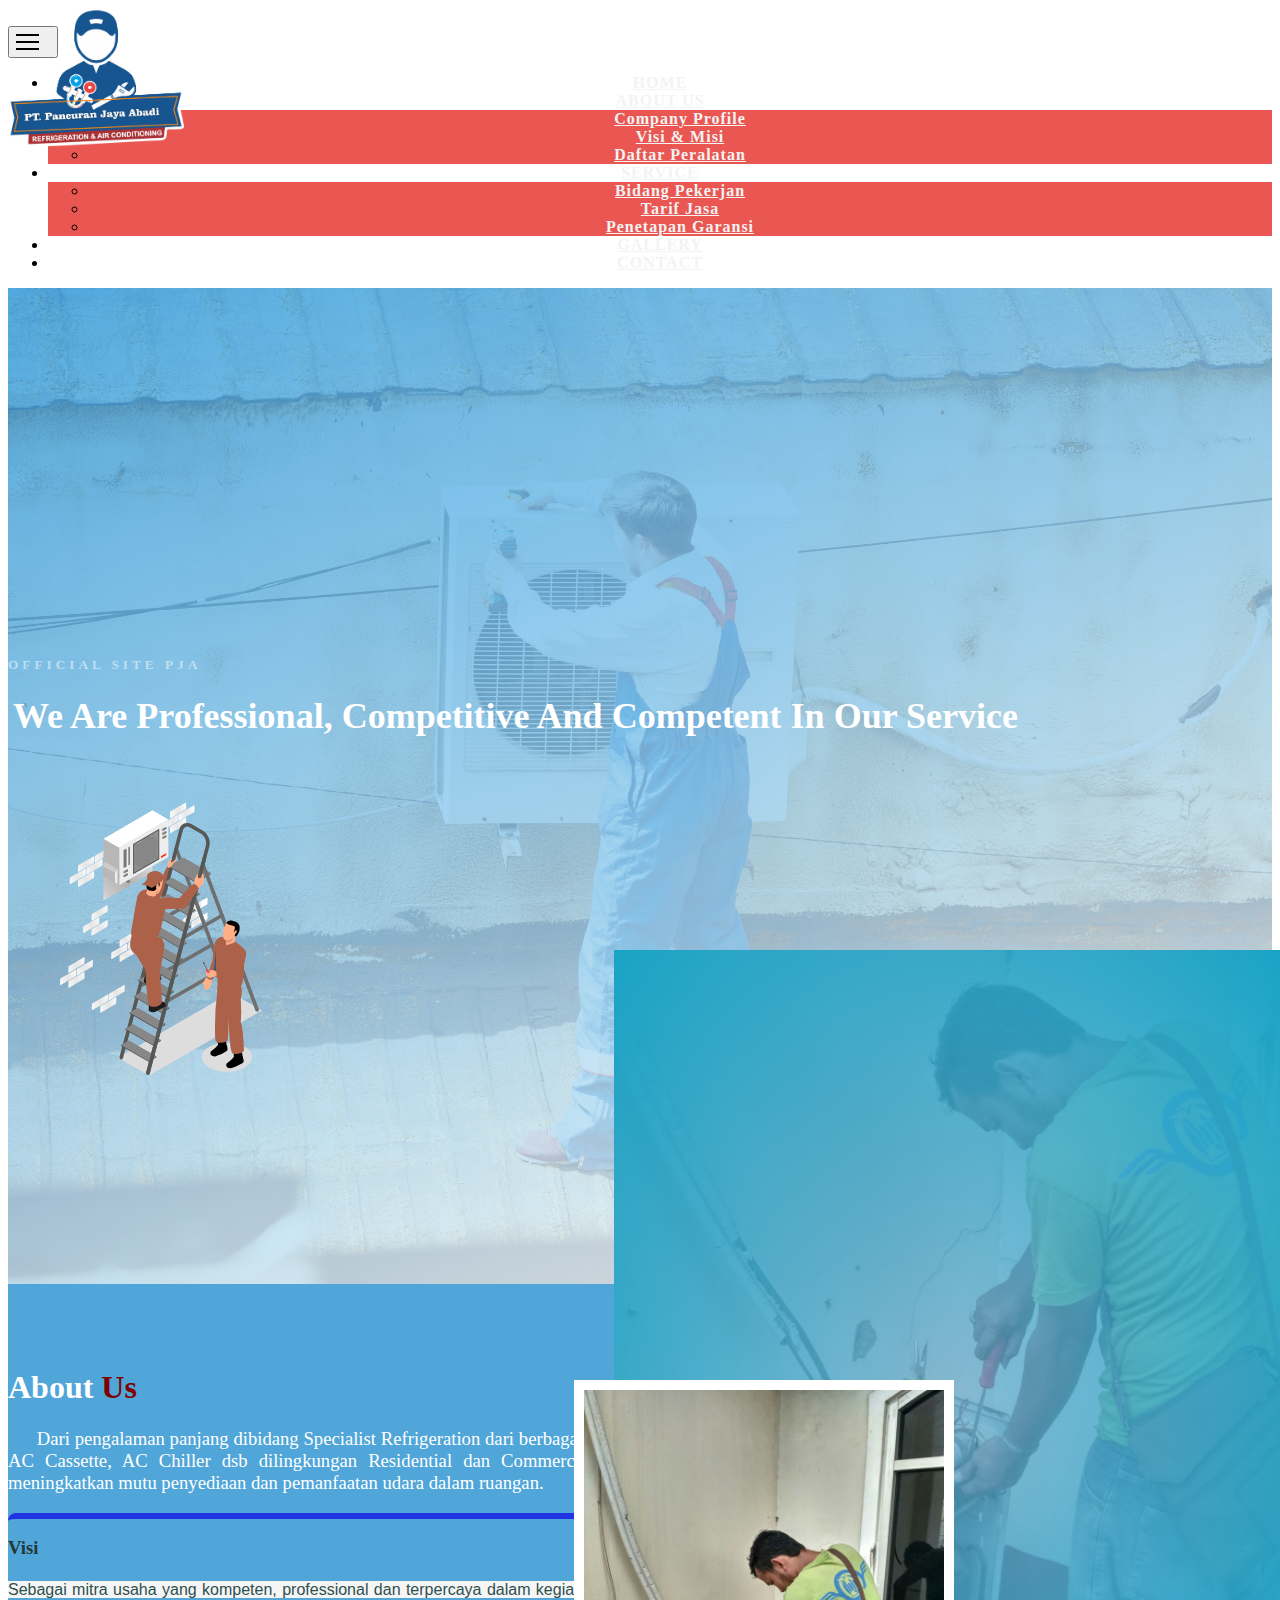
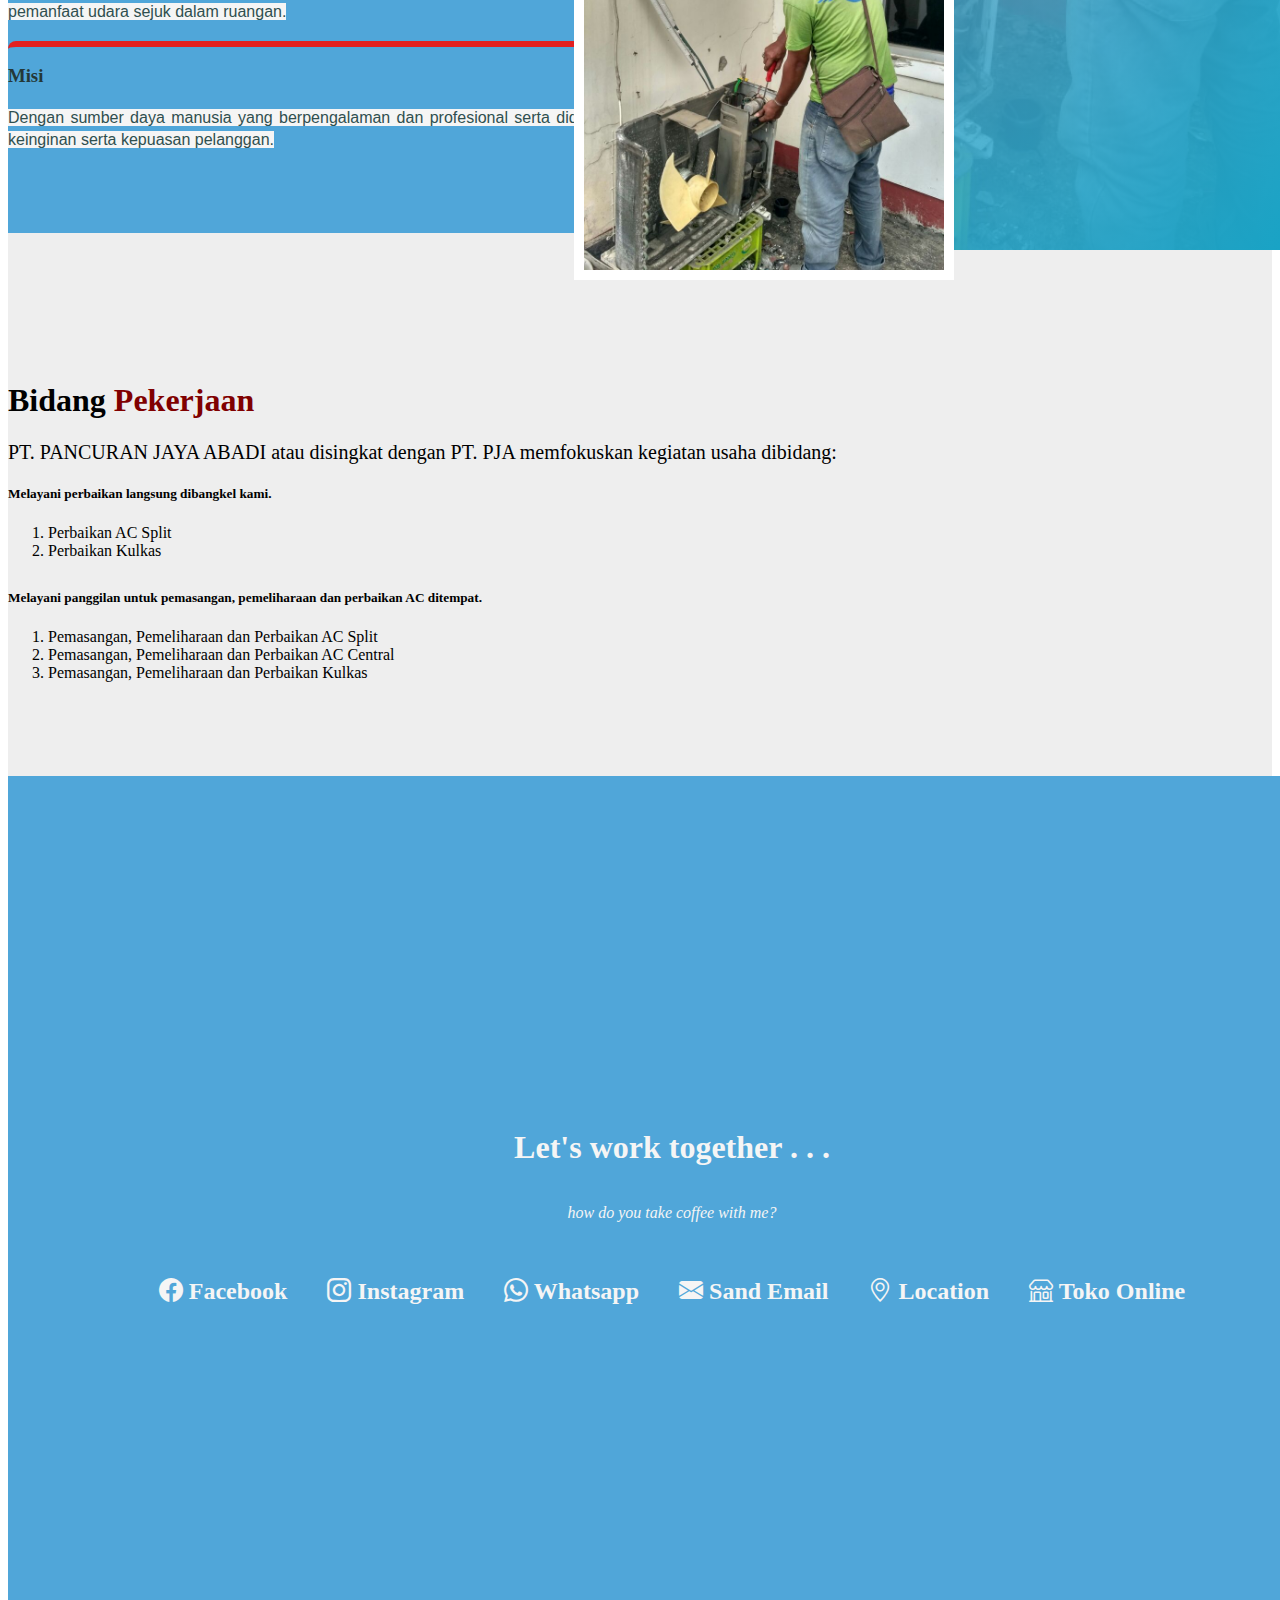
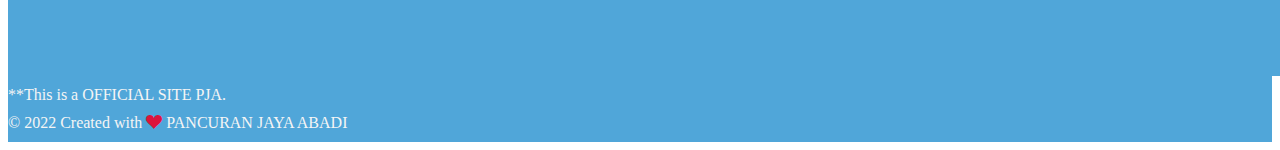
==== index.html @ 2b97f054 "first commit" ====
<!doctype html>
<html lang="en" id="home">
<head>
    <meta charset="utf-8">
    <meta name="viewport" content="width=device-width, initial-scale=1">
    <title>PJA | Landing Page</title>
    <!-- Bootstrap -->
    <link href="https://cdn.jsdelivr.net/npm/bootstrap@5.2.0/dist/css/bootstrap.min.css" rel="stylesheet" integrity="sha384-gH2yIJqKdNHPEq0n4Mqa/HGKIhSkIHeL5AyhkYV8i59U5AR6csBvApHHNl/vI1Bx" crossorigin="anonymous">
    <link rel="stylesheet" href="https://cdn.jsdelivr.net/npm/bootstrap-icons@1.7.1/font/bootstrap-icons.css">

    <link rel="stylesheet" href="style.css">

    <!-- Favicon -->
    <link rel="shortcut icon" href="favicon.ico" type="image/x-icon">

</head>
<body>

<!-- Navbar -->
<nav class="navbar navbar-expand-lg navbar-default fixed-top">
    <div class="container">
        <a class="navbar-brand" href="#home">
            <img class="logonav" src="img/logopjs.png" alt="logo" > <span class="namebrand">Pancuran Jaya Abadi</span>
        </a>
        <button class="navbar-toggler collapsed" type="button" data-bs-toggle="collapse" data-bs-target="#navbarNav" aria-controls="navbarNav" aria-expanded="false" aria-label="Toggle navigation">
            <span class="a"></span>
            <span class="b"></span>
            <span class="c"></span>
        </button>
        <div class="collapse navbar-collapse" id="navbarNav">
          <ul class="navbar-nav ms-auto">
            <li class="nav-item">
                <a class="nav-link scroll-trigger" href="#home">HOME</a>
            </li>
            <li class="nav-item dropdown">
                <a class="nav-link dropdown-toggle scroll-trigger" href="#aboutus" role="button">ABOUT US</a>
                <ul class="dropdown-menu">
                    <li><a class="dropdown-item" href="#">Company Profile</a></li>
                    <li><a class="dropdown-item" href="#">Visi & Misi</a></li>
                    <li><a class="dropdown-item" href="#">Daftar Peralatan</a></li>
                </ul>
            </li>
            <li class="nav-item dropdown">
                <a class="nav-link dropdown-toggle scroll-trigger" href="#service" role="button">SERVICE</a>
                <ul class="dropdown-menu">
                    <li><a class="dropdown-item" href="#">Bidang Pekerjan</a></li>
                    <li><a class="dropdown-item" href="#">Tarif Jasa</a></li>
                    <li><a class="dropdown-item" href="#">Penetapan Garansi</a></li>
                </ul>
            </li>
            <li class="nav-item">
                <a class="nav-link scroll-trigger" href="#">GALLERY</a>
            </li>
            <li class="nav-item">
                <a class="nav-link scroll-trigger" href="#contact">CONTACT</a>
            </li>
          </ul>
        </div>
    </div>
</nav>
<!-- Akhir Navbar -->

<!-- Jumbotron Atas -->
<div class="jumbotron">
    <div class="container">
        <div class="row justify-content-center">
            <div class="col-md-5">
                <h5>Official Site pja</h5>
                <h2>We Are
                    Professional,
                    Competitive And
                    Competent In Our
                    Service</h2>
            </div>
            <div class="col-md-4 ml-4 text-center">
                <img src="img/Teknik.svg" alt="jasainerlogo">
            </div>
        </div>
    </div>
    <svg xmlns="http://www.w3.org/2000/svg" viewBox="0 0 1440 320"><path fill="#50A6D9" fill-opacity="1" d="M0,160L48,165.3C96,171,192,181,288,197.3C384,213,480,235,576,240C672,245,768,235,864,234.7C960,235,1056,245,1152,250.7C1248,256,1344,256,1392,256L1440,256L1440,320L1392,320C1344,320,1248,320,1152,320C1056,320,960,320,864,320C768,320,672,320,576,320C480,320,384,320,288,320C192,320,96,320,48,320L0,320Z"></path></svg>
</div>
<!-- Akhir -->

<!-- Section About Us -->
<section id="aboutus" class="aboutus">
    <div class="container">
        <div class="row py-0 py-lg-5">
            <div class="col-lg-5 py-5">
                <h1>About <span class="rd">Us</span></h1>
                <p>&nbsp; &nbsp; &nbsp; Dari pengalaman panjang dibidang Specialist Refrigeration dari berbagai jenis Air Conditioning (AC) mulai AC Split,  AC Portable, AC Window, AC Standing Floor, AC Cassette, AC Chiller dsb dilingkungan Residential dan Commercial Zone dengan bersifat ingin mensejukan ruang-ruangan dilingkungan tersebut demi meningkatkan mutu penyediaan dan pemanfaatan udara dalam ruangan.</p>
            </div>

            <div class="imgaboutus">
                <img class="imgaboutus-sm" src="img/aboutus-sm.jpg" alt="img">
            </div>

        </div>
        
        <div class="row  py-0 py-lg-2">
            <div class="col-md-5 py-2">
                <div class="card" style="border-top-color: #2033e2">
                    <div class="card-body">
                        <h3 style="color: #243838;">Visi</h3>
                        <p class="text-black-50">
                            </p><p><span style="font-size:11pt"><span style="font-family:Calibri,sans-serif"><span style="font-size:12.0pt"><span style="background-color:whitesmoke"><span><span style="color:darkslategray">Sebagai mitra usaha yang kompeten, professional dan terpercaya dalam kegiatan jasa maintenance AC yang mampu memberikan mutu dan kesesuaian instalasi penyedia dan pemanfaat udara sejuk dalam ruangan.</span></span></span></span></span></span></p>
                                                                        
                        <p></p>
                    </div>
                </div>
            </div>
        </div>
        <div class="row  py-0 py-lg-2">
            <div class="col-md-5 py-2">
                <div class="card" style="border-top-color: #e22020">
                    <div class="card-body">
                        <h3 style="color: #243838;">Misi</h3>
                        <p class="text-black-50">
                            </p><p><span style="font-size:11pt"><span style="font-family:Calibri,sans-serif"><span style="font-size:12.0pt"><span style="background-color:whitesmoke"><span><span style="color:darkslategray">Dengan sumber daya manusia yang berpengalaman dan profesional serta didukung dengan kompetensi yang dimiliki sehingga dapat terjamin sesuai dengan kebutuhan dan keinginan serta kepuasan pelanggan.</span></span></span></span></span></span></p>
                                                                        
                        <p></p>
                    </div>
                </div>
            </div>
        </div>
    </div>
</section>
<!-- Akhir Section -->

<!-- Section Service -->
<section id="service" class="service">
    <div class="container">
        <div class="row">
            <div class="col-lg-5 py-5">
                <h1>Bidang <span class="rd">Pekerjaan</span></h1>
                <p class="lead">PT. PANCURAN JAYA ABADI atau disingkat dengan PT. PJA memfokuskan kegiatan usaha dibidang:</p>
            </div>
        </div>
        <div class="row">
            <div class="col">
                <h5>Melayani perbaikan langsung dibangkel kami.</h5>
                <ol class="jasa">
                    <li>Perbaikan AC Split</li>
                    <li>Perbaikan Kulkas</li>
                </ol>
                <h5>Melayani panggilan untuk pemasangan, pemeliharaan dan perbaikan AC ditempat.</h5>
                <ol class="jasa">
                    <li>Pemasangan, Pemeliharaan dan Perbaikan AC Split</li>
                    <li>Pemasangan, Pemeliharaan dan Perbaikan AC Central</li>
                    <li>Pemasangan, Pemeliharaan dan Perbaikan Kulkas</li>
                </ol>
            </div>
        </div>
    </div>
</section>
<!-- Akhir Section -->


<!-- Start Section Contact -->
<section id="contact" class="contact">
    <h1 style="font-weight: bold;">Let's work together . . . </h1>
    <p style="font-weight: normal;"><em>how do you take coffee with me?</em></p>
    <div class="contact-links">
        <a href="https://www.facebook.com/ArisDarmawanOfPJA" target="_blank" class="profile-link" id="profile-link"><h2><i class="bi bi-facebook"></i> Facebook</h2></a>
    <div class="contact-links">
        <a href="https://www.instagram.com/pancuranjayaabadi/" target="_blank" class="profile-link" id="profile-link"><h2><i class="bi bi-instagram"></i> Instagram</h2></a>
    <div class="contact-links">
        <a href="https://wa.me/+62895361543776" target="_blank" class="profile-link" id="profile-link"><h2><i class="bi bi-whatsapp"></i> Whatsapp</h2></a>
    <div class="contact-links">
        <a href="mailto:arissoundkaraoke@gmail.com" target="_blank" class="profile-link" id="profile-link"><h2><i class="bi bi-envelope-fill"></i> Sand Email</h2></a>
    <div class="contact-links">
        <a href="https://g.page/pancuran-jaya-abadi?share" target="_blank" class="profile-link" id="profile-link"><h2><i class="bi bi-geo-alt"></i> Location</h2></a>
    <div class="contact-links">
        <a href="https://www.tokopedia.com/pancuranjaya" target="_blank" class="profile-link" id="profile-link"><h2><i class="bi bi-shop"></i> Toko Online</h2></a>
</section>
<!-- End Section Contact -->
  
<!-- Start Footer  -->
<footer class="footer ms-auto">
    <div class="container">
        <div class="text-center">
            <p>
          **This is a OFFICIAL SITE PJA.
            </p>
            <p>
            &copy 2022 Created with <i class="bi bi-suit-heart-fill"></i> PANCURAN JAYA ABADI
            </p>
        </div>
    </div>
</footer>
<!-- End Footer -->
    


    <script src="js/jquery-3.6.0.min.js"></script>

    <script src="https://cdn.jsdelivr.net/npm/bootstrap@5.2.0/dist/js/bootstrap.bundle.min.js" integrity="sha384-A3rJD856KowSb7dwlZdYEkO39Gagi7vIsF0jrRAoQmDKKtQBHUuLZ9AsSv4jD4Xa" crossorigin="anonymous"></script>

    <script src="script.js"></script>
</body>
</html>
---- style.css ----
/* Akhir Webkit */

.navbar {
    background-color: transparent !important;
    text-decoration: none;
    font-weight: bold;
    letter-spacing: 1px;
}

.navbar.scrolled {
    background-color: #ffffff !important;
}

.navbar-brand {
    color: #ffffff;
}

.navbar-brand.scrolled {
    color: #EA5752;
}

.navbar-toggler {
    box-shadow: none !important;
    position: relative;
    display: flex;    
    width: 50px;
    height: 32px;
}

.navbar-toggler.collapsed .a,
.navbar-toggler.collapsed .b,
.navbar-toggler.collapsed .c {
    content: '';
    position: absolute !important;
    width: 50%;
    height: 2px;
    background: #000000;
    transition: all 0.5s;
}

.navbar-toggler .a,
.navbar-toggler .b,
.navbar-toggler .c {
    position: absolute;
    width: 50%;
    height: 2px;
    background: #000000;
    transition: all 0.5s;
}

.navbar-toggler.collapsed .a {
    top: 20%;
    transform: rotate(0);
}

.navbar-toggler.collapsed .b {
    top: 46%;
    opacity: 1;
}

.navbar-toggler.collapsed .c {
    top: 72%;
    transform: rotate(0);
}

.navbar-toggler .a {
    transform: rotate(45deg);
    transform-origin: center;
    top: 50%;
}

.navbar-toggler .b {
    width: 0;
    top: 50%;
}

.navbar-toggler .c {
    transform: rotate(-45deg);
    transform-origin: center;
    top: 50%;
}

.navbar.scrolled .navbar-brand,
.navbar.scrolled .navbar-nav a {
    color: #EA5752;
}

.navbar-brand:hover {
    color: #000000;
}

.navbar ul {
    text-align: center;
}

.navbar-nav a {
    color: #f3f3f3;
    border-radius: 20px;
}

.navbar-nav a:hover {
    background-color: rgba(255, 255, 255, 0.2);
    color: #000000;
}

.navbar.scrolled .navbar-nav a:hover {
    background-color: rgba(255, 255, 255, 0.3);
    color: #000000;
}

.navbar-brand img {
    padding-right: 6px;
}

.dropdown-menu {
    background-color: #EA5752;
}

.navbar.scrolled .dropdown-menu {
    background-color: #f5f5f5;
}

.logonav {
    position: absolute;
    max-width: 176px;
}

.jumbotron {
    padding-top: 6rem;
    max-height: 100vh;
    color: white;
    background-image: linear-gradient(160deg, rgba(44, 152, 224, 0.8), rgba(255, 255, 255, 0.8)),
    url(img/Background.jpg);
    background-size: cover;
    background-repeat: no-repeat;
    background-position: center;
    overflow: hidden;
}

.jumbotron h5 {
    padding-top: 20%;
    margin-top: 20px;
    text-transform: uppercase;
    color: rgb(255, 255, 255, 0.5);
    letter-spacing: 4px;
}

.jumbotron h2 {
    margin: 10px 5px 10px;
    font-size: 36px;
    font-weight: bold;
}

.jumbotron img {
    max-width: 316px;
}

.rd {
    color: maroon;
}

.aboutus {
    padding-top: 4rem;
    padding-bottom: 4rem;
    color: white;
    background-color: #50a6d9;
}

.aboutus .card {
    border-top-left-radius: 8px;
    border-top-right-radius: 8px;
    border: 0;
    border-top: 6px solid #0a5df8;
}

.aboutus p {
    text-align: justify;
    font-size: 14pt;
}

.imgaboutus {
    background: radial-gradient(ellipse at center, rgba(103, 178, 221, 0.7),rgb(25, 163, 197)), url(img/aboutus.jpg) no-repeat center center / cover;
}

.imgaboutus-sm {
    width: 100%;
    border: 10px solid #FFF;
}

.service {
    padding-top: 8rem;
    padding-bottom: 4rem;
    background-color: #eeeeee
}

.lead {
    font-size: 1.25rem;
    font-weight: 300;
}

.service .jasa {
    text-align: justify;
    margin-bottom: 30px;
}


.contact {
    display: flex;
    flex-direction: column;
    justify-content: center;
    font-weight: 900;
    align-items: center;
    width: 100%;
    height: 100vh;
    color: whitesmoke;
    background-color: #50a6d9;
    padding: 0 2rem;
}

.contact-links {
    position: relative;
    display: flex;
    flex-wrap: wrap;
    justify-content: center;
}

.profile-link {
    color: #f5f5f5;
    text-decoration: none;
    padding: 20px;
    transition: all 0.5s;
    transform: translate(0);
}

.profile-link:hover {
    color: #EA5752;
    transform: translateY(15px);
}

.footer {
    color: #f5f5f5;
    background-color: #50a6d9;
    padding-bottom: 10px;
}

.footer p {
    padding-top: 10px;
    padding-bottom: 0;
    margin: 0;
}

.footer i {
    color: crimson;
}

.footer .garis {
    display: block;
    width: 100%;
    height: 4px;
    background: #f5f5f5;
}

@media (min-width: 992px){
    .imgaboutus {
        display: block;
        position: absolute;
        top: 950px;
        right: 0;
        width: 52%;
        height: 100%;
    }

    .imgaboutus .imgaboutus-sm {
        position: absolute;
        top: auto;
        bottom: -30px;
        left: -40px;
        right: auto;
        width: 360px;
        height: auto;
    }
}

@media screen and (min-width: 768px) {
    
    .dropdown:hover .dropdown-menu {
    display: block;
    }

    .namebrand {
        visibility: hidden;
    }
}

@media screen and (max-width: 768px){
    .logonav {
    visibility: hidden;
    }
}
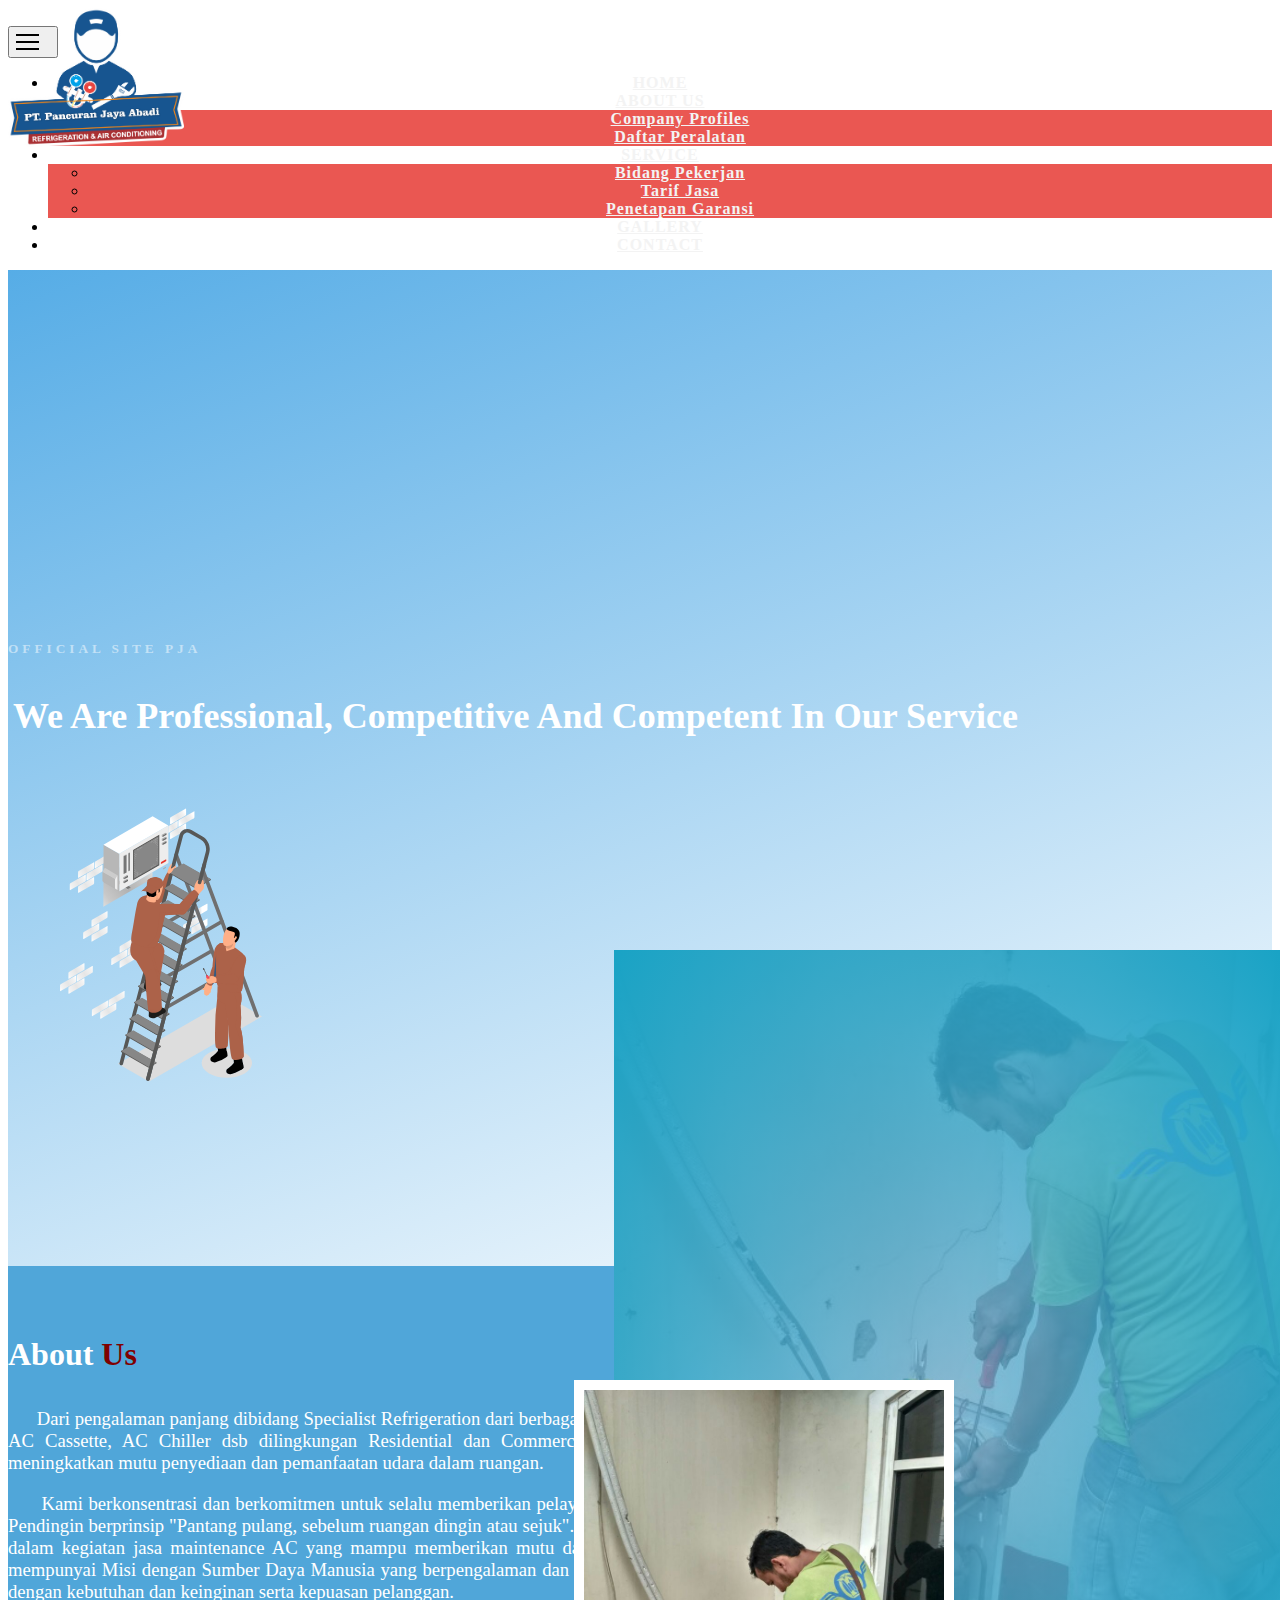
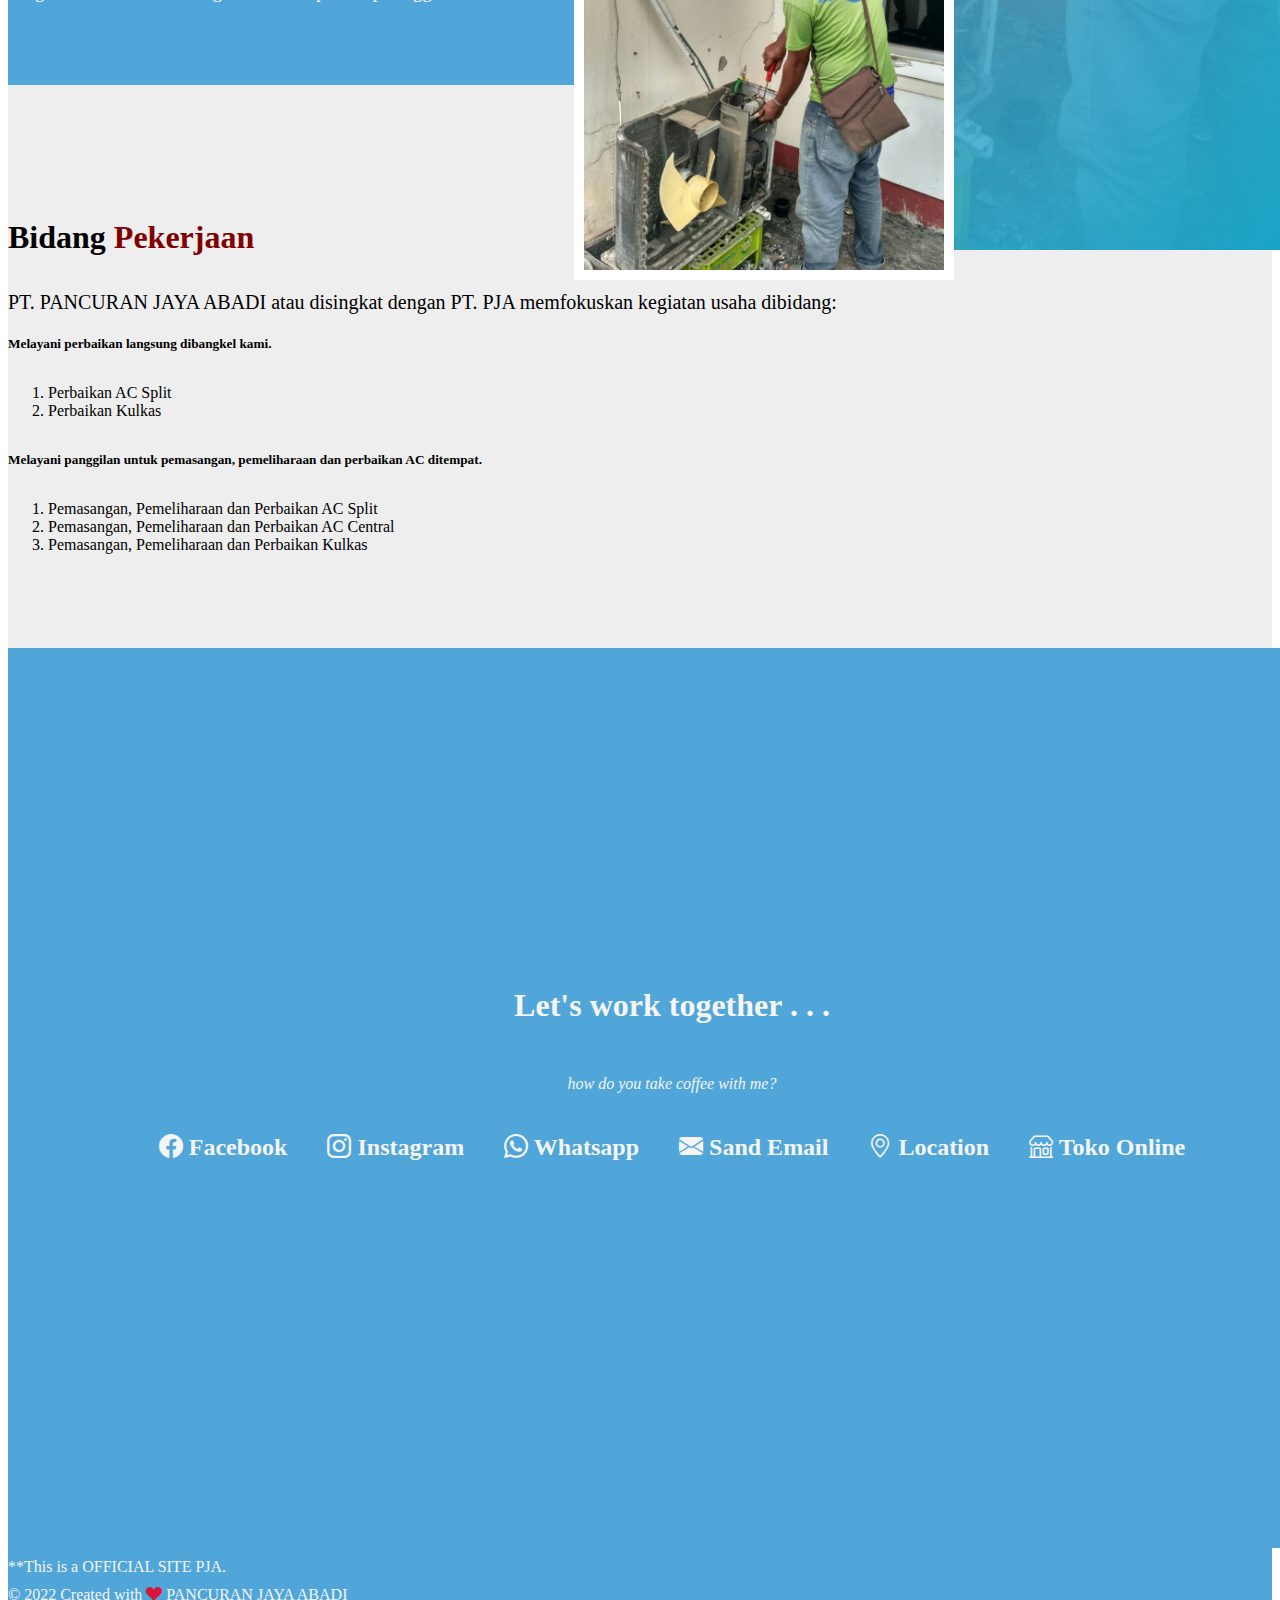
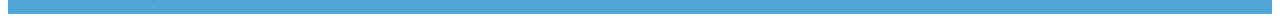
==== commit ed492062: "Update" ====
--- a/index.html
+++ b/index.html
@@ -35,9 +35,8 @@
             <li class="nav-item dropdown">
                 <a class="nav-link dropdown-toggle scroll-trigger" href="#aboutus" role="button">ABOUT US</a>
                 <ul class="dropdown-menu">
-                    <li><a class="dropdown-item" href="#">Company Profile</a></li>
-                    <li><a class="dropdown-item" href="#">Visi & Misi</a></li>
-                    <li><a class="dropdown-item" href="#">Daftar Peralatan</a></li>
+                    <li><a class="dropdown-item" href="companyprofile.html">Company Profiles</a></li>
+                    <li><a class="dropdown-item" href="dafrarperalatan.html">Daftar Peralatan</a></li>
                 </ul>
             </li>
             <li class="nav-item dropdown">
@@ -86,25 +85,23 @@
     <div class="container">
         <div class="row py-0 py-lg-5">
             <div class="col-lg-5 py-5">
-                <h1>About <span class="rd">Us</span></h1>
+                <h1 class="display-4">About <span class="rd">Us</span></h1>
                 <p>&nbsp; &nbsp; &nbsp; Dari pengalaman panjang dibidang Specialist Refrigeration dari berbagai jenis Air Conditioning (AC) mulai AC Split,  AC Portable, AC Window, AC Standing Floor, AC Cassette, AC Chiller dsb dilingkungan Residential dan Commercial Zone dengan bersifat ingin mensejukan ruang-ruangan dilingkungan tersebut demi meningkatkan mutu penyediaan dan pemanfaatan udara dalam ruangan.</p>
+                <p class="pt-5">&nbsp; &nbsp; &nbsp; Kami berkonsentrasi dan berkomitmen untuk selalu memberikan pelayanan pemasangan, pemeliharaan dan perbaikan sesuai dengan SOP dan mutu tinggi. Teknisi Pendingin berprinsip "Pantang pulang, sebelum ruangan dingin atau sejuk". Kami juga mempunyai Visi sebagai mitra usaha yang kompeten, professional dan terpercaya dalam kegiatan jasa maintenance AC yang mampu memberikan mutu dan kesesuaian instalasi, pemeliharaan dan perbaikan agar tetap sejuk dalam ruangan, dan mempunyai Misi dengan Sumber Daya Manusia yang berpengalaman dan profesional serta didukung dengan kompetensi yang dimiliki sehingga dapat terjamin sesuai dengan kebutuhan dan keinginan serta kepuasan pelanggan.</p>
             </div>
 
             <div class="imgaboutus">
                 <img class="imgaboutus-sm" src="img/aboutus-sm.jpg" alt="img">
             </div>
-
         </div>
         
-        <div class="row  py-0 py-lg-2">
+        <!-- <div class="row  py-0 py-lg-2">
             <div class="col-md-5 py-2">
                 <div class="card" style="border-top-color: #2033e2">
                     <div class="card-body">
                         <h3 style="color: #243838;">Visi</h3>
                         <p class="text-black-50">
-                            </p><p><span style="font-size:11pt"><span style="font-family:Calibri,sans-serif"><span style="font-size:12.0pt"><span style="background-color:whitesmoke"><span><span style="color:darkslategray">Sebagai mitra usaha yang kompeten, professional dan terpercaya dalam kegiatan jasa maintenance AC yang mampu memberikan mutu dan kesesuaian instalasi penyedia dan pemanfaat udara sejuk dalam ruangan.</span></span></span></span></span></span></p>
-                                                                        
-                        <p></p>
+                            </p><p><span style="font-size:11pt"><span style="font-family:Calibri,sans-serif"><span style="font-size:12.0pt"><span style="background-color:whitesmoke"><span><span style="color:darkslategray">Sebagai mitra usaha yang kompeten, professional dan terpercaya dalam kegiatan jasa maintenance AC yang mampu memberikan mutu dan kesesuaian instalasi, pemeliharaan dan perbaikan agar tetap sejuk dalam ruangan.</span></span></span></span></span></span></p><p></p>
                     </div>
                 </div>
             </div>
@@ -121,7 +118,7 @@
                     </div>
                 </div>
             </div>
-        </div>
+        </div> -->
     </div>
 </section>
 <!-- Akhir Section -->
@@ -131,7 +128,7 @@
     <div class="container">
         <div class="row">
             <div class="col-lg-5 py-5">
-                <h1>Bidang <span class="rd">Pekerjaan</span></h1>
+                <h1 class="display-4">Bidang <span class="rd">Pekerjaan</span></h1>
                 <p class="lead">PT. PANCURAN JAYA ABADI atau disingkat dengan PT. PJA memfokuskan kegiatan usaha dibidang:</p>
             </div>
         </div>
--- a/style.css
+++ b/style.css
@@ -1,5 +1,6 @@
 /* Akhir Webkit */
 
+/* Style Global Nav dan Footer */
 .navbar {
     background-color: transparent !important;
     text-decoration: none;
@@ -125,12 +126,43 @@
     max-width: 176px;
 }
 
+.footer {
+    color: #f5f5f5;
+    background-color: #50a6d9;
+    padding-bottom: 10px;
+}
+
+.footer p {
+    padding-top: 10px;
+    padding-bottom: 0;
+    margin: 0;
+}
+
+.footer i {
+    color: crimson;
+}
+
+.footer .garis {
+    display: block;
+    width: 100%;
+    height: 4px;
+    background: #f5f5f5;
+}
+
+h1,h2,h3,h4,h5,h6 {
+    font-weight: 600;
+    line-height: 1.5;
+    margin: 0 0 30px 0;
+}
+/* Akhir Style Global Nav dan Footer */
+
+/* Style home/index.html */
 .jumbotron {
     padding-top: 6rem;
     max-height: 100vh;
     color: white;
     background-image: linear-gradient(160deg, rgba(44, 152, 224, 0.8), rgba(255, 255, 255, 0.8)),
-    url(img/Background.jpg);
+    url(img/background.jpg);
     background-size: cover;
     background-repeat: no-repeat;
     background-position: center;
@@ -166,13 +198,6 @@
     background-color: #50a6d9;
 }
 
-.aboutus .card {
-    border-top-left-radius: 8px;
-    border-top-right-radius: 8px;
-    border: 0;
-    border-top: 6px solid #0a5df8;
-}
-
 .aboutus p {
     text-align: justify;
     font-size: 14pt;
@@ -202,7 +227,6 @@
     text-align: justify;
     margin-bottom: 30px;
 }
-
 
 .contact {
     display: flex;
@@ -236,30 +260,59 @@
     color: #EA5752;
     transform: translateY(15px);
 }
-
-.footer {
-    color: #f5f5f5;
-    background-color: #50a6d9;
-    padding-bottom: 10px;
-}
-
-.footer p {
-    padding-top: 10px;
-    padding-bottom: 0;
-    margin: 0;
-}
-
-.footer i {
-    color: crimson;
-}
-
-.footer .garis {
+/* Akhir Style home/index.html */
+
+/* Company Profiles Style */
+.companyprofiles {
+    padding-top: 10rem;
+    padding-bottom: 6rem;
+    background-color: #696969;
+    color: white;
+}
+
+.display-4 {
+    font-weight: bold;
+}
+
+.lphr::after {
+    content: '';
     display: block;
+    margin: auto;
+    width: 100px;
+    border-top: 2px solid #444;
+}
+
+.imgfly {
+    position: absolute;
+    top: -24px;
+    right: -10px;
+    z-index: 1;
+    width: 35%;
+    background-color: white;
+}
+
+.imgfly-side {
+    object-fit: cover;
+    object-position: center;
+    height: 20vh;
     width: 100%;
-    height: 4px;
-    background: #f5f5f5;
-}
-
+}
+
+.companyprofiles .card {
+    padding: 35px;
+    text-align: justify;
+    border-top-left-radius: 8px;
+    border-top-right-radius: 8px;
+    border: 0;
+    border-top: 6px solid #0a5df8;
+}
+
+.companyprofiles .card .card-body {
+    padding: 20px;
+}
+
+
+/* ________________ */
 @media (min-width: 992px){
     .imgaboutus {
         display: block;
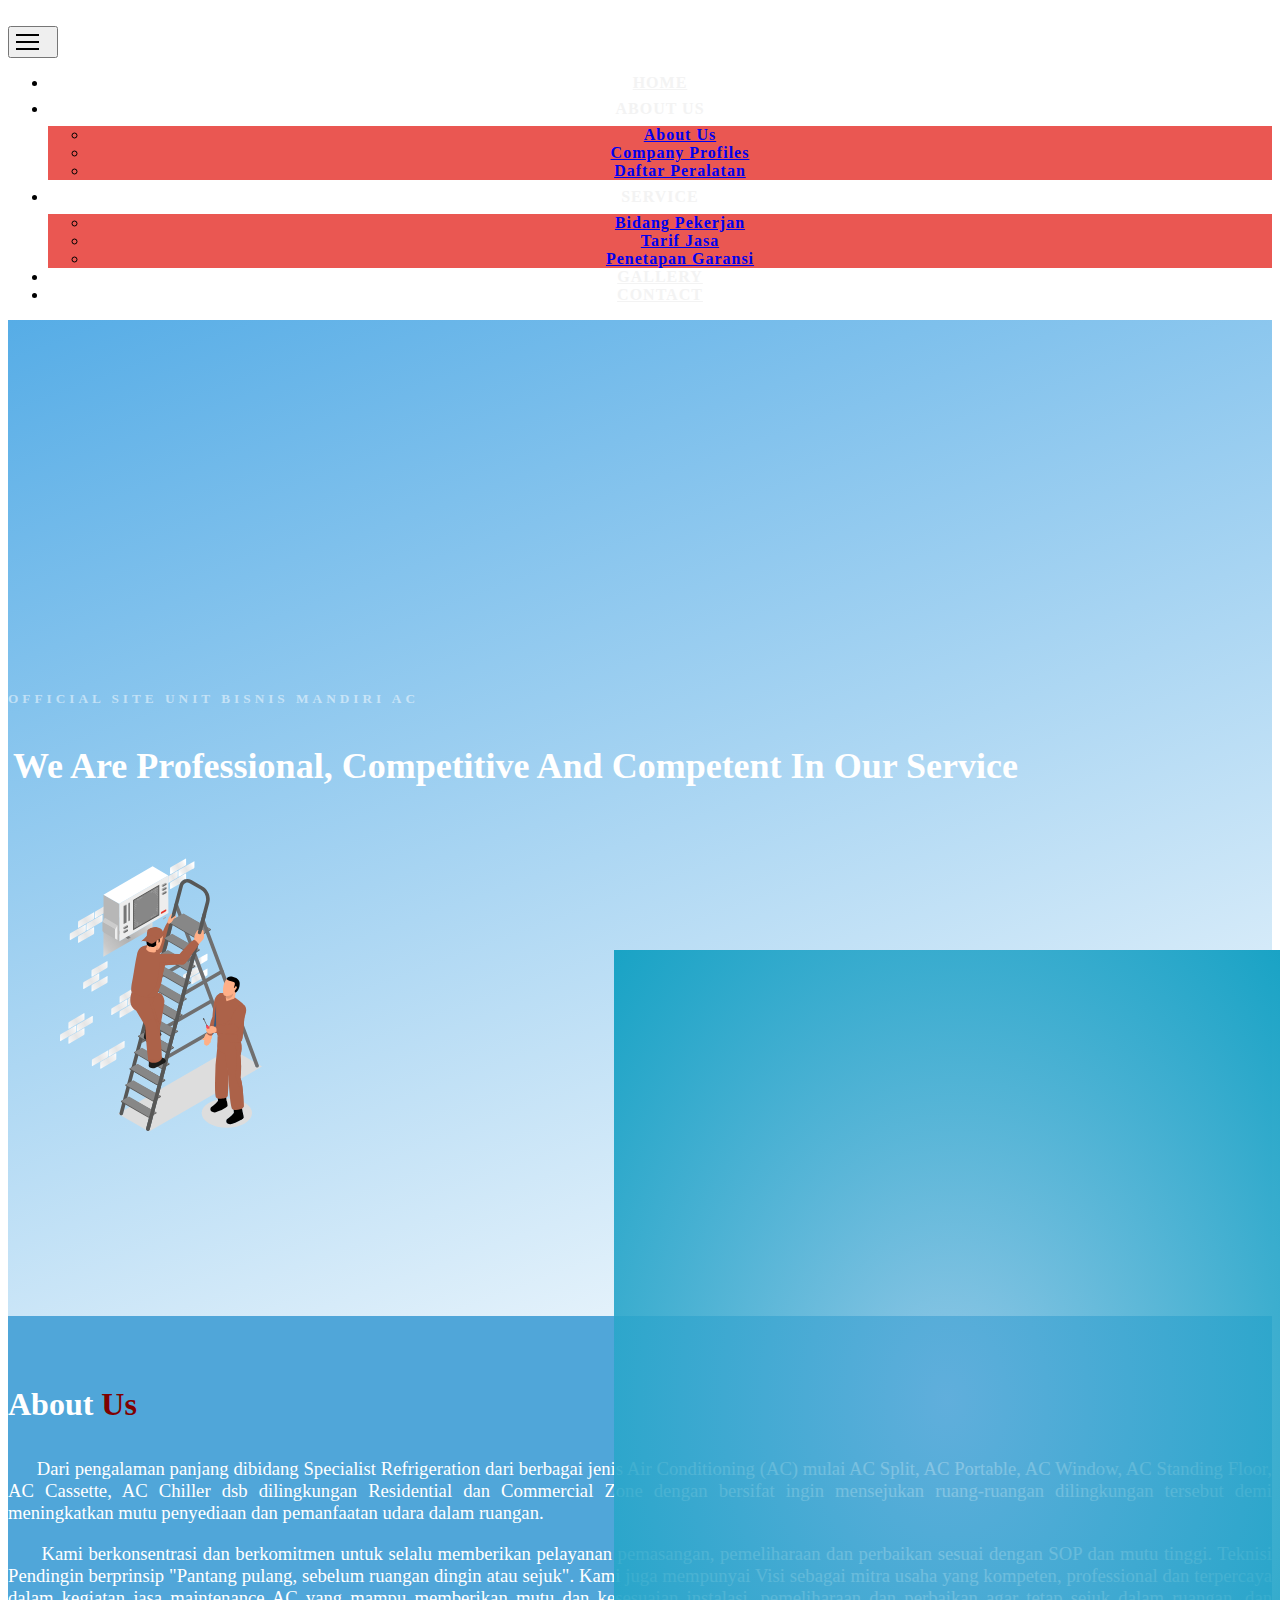
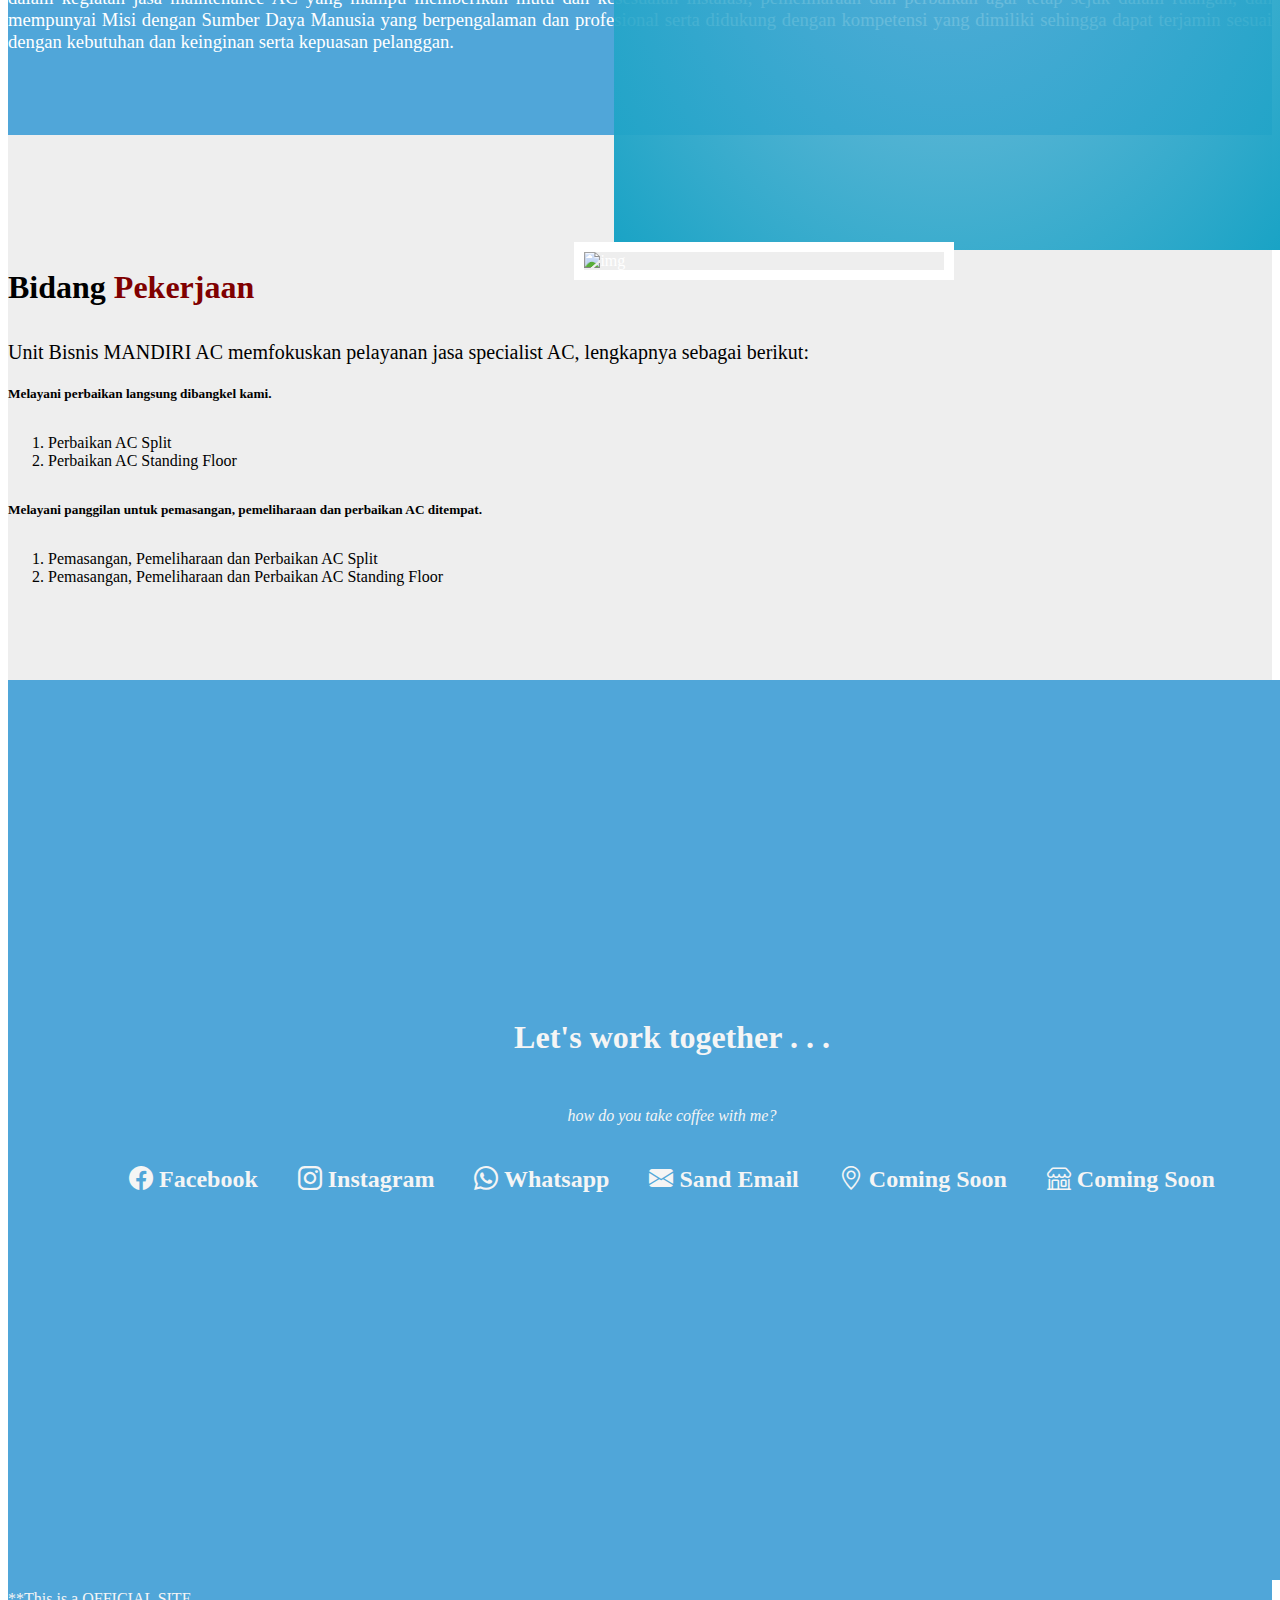
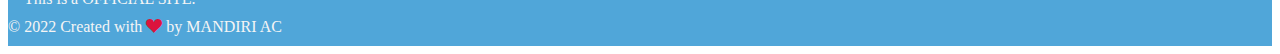
==== commit b9f2a0df: "Update 24.09.22" ====
--- a/index.html
+++ b/index.html
@@ -3,7 +3,7 @@
 <head>
     <meta charset="utf-8">
     <meta name="viewport" content="width=device-width, initial-scale=1">
-    <title>PJA | Landing Page</title>
+    <title>MAC | Landing Page</title>
     <!-- Bootstrap -->
     <link href="https://cdn.jsdelivr.net/npm/bootstrap@5.2.0/dist/css/bootstrap.min.css" rel="stylesheet" integrity="sha384-gH2yIJqKdNHPEq0n4Mqa/HGKIhSkIHeL5AyhkYV8i59U5AR6csBvApHHNl/vI1Bx" crossorigin="anonymous">
     <link rel="stylesheet" href="https://cdn.jsdelivr.net/npm/bootstrap-icons@1.7.1/font/bootstrap-icons.css">
@@ -20,7 +20,7 @@
 <nav class="navbar navbar-expand-lg navbar-default fixed-top">
     <div class="container">
         <a class="navbar-brand" href="#home">
-            <img class="logonav" src="img/logopjs.png" alt="logo" > <span class="namebrand">Pancuran Jaya Abadi</span>
+            <span class="namebrand">MANDIRI AC</span>
         </a>
         <button class="navbar-toggler collapsed" type="button" data-bs-toggle="collapse" data-bs-target="#navbarNav" aria-controls="navbarNav" aria-expanded="false" aria-label="Toggle navigation">
             <span class="a"></span>
@@ -33,16 +33,17 @@
                 <a class="nav-link scroll-trigger" href="#home">HOME</a>
             </li>
             <li class="nav-item dropdown">
-                <a class="nav-link dropdown-toggle scroll-trigger" href="#aboutus" role="button">ABOUT US</a>
+                <a class="nav-link-dropdown dropdown-toggle" href="#" id="navbarDropdown" role="button" data-bs-toggle="dropdown" aria-expanded="true">ABOUT US</a>
                 <ul class="dropdown-menu">
+                    <li><a class="dropdown-item" href="#aboutus">About Us</a></li>
                     <li><a class="dropdown-item" href="companyprofile.html">Company Profiles</a></li>
                     <li><a class="dropdown-item" href="dafrarperalatan.html">Daftar Peralatan</a></li>
                 </ul>
             </li>
             <li class="nav-item dropdown">
-                <a class="nav-link dropdown-toggle scroll-trigger" href="#service" role="button">SERVICE</a>
+                <a class="nav-link-dropdown dropdown-toggle" href="#" id="navbarDropdown" role="button" data-bs-toggle="dropdown" aria-expanded="false">SERVICE</a>
                 <ul class="dropdown-menu">
-                    <li><a class="dropdown-item" href="#">Bidang Pekerjan</a></li>
+                    <li><a class="dropdown-item" href="#service">Bidang Pekerjan</a></li>
                     <li><a class="dropdown-item" href="#">Tarif Jasa</a></li>
                     <li><a class="dropdown-item" href="#">Penetapan Garansi</a></li>
                 </ul>
@@ -64,7 +65,7 @@
     <div class="container">
         <div class="row justify-content-center">
             <div class="col-md-5">
-                <h5>Official Site pja</h5>
+                <h5>Official Site Unit Bisnis Mandiri AC</h5>
                 <h2>We Are
                     Professional,
                     Competitive And
@@ -91,7 +92,7 @@
             </div>
 
             <div class="imgaboutus">
-                <img class="imgaboutus-sm" src="img/aboutus-sm.jpg" alt="img">
+                <img class="imgaboutus-sm" src="img/aboutus-ms.jpeg" alt="img">
             </div>
         </div>
         
@@ -129,7 +130,7 @@
         <div class="row">
             <div class="col-lg-5 py-5">
                 <h1 class="display-4">Bidang <span class="rd">Pekerjaan</span></h1>
-                <p class="lead">PT. PANCURAN JAYA ABADI atau disingkat dengan PT. PJA memfokuskan kegiatan usaha dibidang:</p>
+                <p class="lead">Unit Bisnis MANDIRI AC memfokuskan pelayanan jasa specialist AC, lengkapnya sebagai berikut:</p>
             </div>
         </div>
         <div class="row">
@@ -137,13 +138,12 @@
                 <h5>Melayani perbaikan langsung dibangkel kami.</h5>
                 <ol class="jasa">
                     <li>Perbaikan AC Split</li>
-                    <li>Perbaikan Kulkas</li>
+                    <li>Perbaikan AC Standing Floor</li>
                 </ol>
                 <h5>Melayani panggilan untuk pemasangan, pemeliharaan dan perbaikan AC ditempat.</h5>
                 <ol class="jasa">
                     <li>Pemasangan, Pemeliharaan dan Perbaikan AC Split</li>
-                    <li>Pemasangan, Pemeliharaan dan Perbaikan AC Central</li>
-                    <li>Pemasangan, Pemeliharaan dan Perbaikan Kulkas</li>
+                    <li>Pemasangan, Pemeliharaan dan Perbaikan AC Standing Floor</li>
                 </ol>
             </div>
         </div>
@@ -157,17 +157,17 @@
     <h1 style="font-weight: bold;">Let's work together . . . </h1>
     <p style="font-weight: normal;"><em>how do you take coffee with me?</em></p>
     <div class="contact-links">
-        <a href="https://www.facebook.com/ArisDarmawanOfPJA" target="_blank" class="profile-link" id="profile-link"><h2><i class="bi bi-facebook"></i> Facebook</h2></a>
+        <a href="" target="_blank" class="profile-link" id="profile-link"><h2><i class="bi bi-facebook"></i> Facebook</h2></a>
     <div class="contact-links">
-        <a href="https://www.instagram.com/pancuranjayaabadi/" target="_blank" class="profile-link" id="profile-link"><h2><i class="bi bi-instagram"></i> Instagram</h2></a>
+        <a href="" target="_blank" class="profile-link" id="profile-link"><h2><i class="bi bi-instagram"></i> Instagram</h2></a>
     <div class="contact-links">
-        <a href="https://wa.me/+62895361543776" target="_blank" class="profile-link" id="profile-link"><h2><i class="bi bi-whatsapp"></i> Whatsapp</h2></a>
+        <a href="https://wa.me/+628" target="_blank" class="profile-link" id="profile-link"><h2><i class="bi bi-whatsapp"></i> Whatsapp</h2></a>
     <div class="contact-links">
-        <a href="mailto:arissoundkaraoke@gmail.com" target="_blank" class="profile-link" id="profile-link"><h2><i class="bi bi-envelope-fill"></i> Sand Email</h2></a>
+        <a href="mailto:" target="_blank" class="profile-link" id="profile-link"><h2><i class="bi bi-envelope-fill"></i> Sand Email</h2></a>
     <div class="contact-links">
-        <a href="https://g.page/pancuran-jaya-abadi?share" target="_blank" class="profile-link" id="profile-link"><h2><i class="bi bi-geo-alt"></i> Location</h2></a>
+        <a href="" target="_blank" class="profile-link" id="profile-link"><h2><i class="bi bi-geo-alt"></i> Coming Soon</h2></a>
     <div class="contact-links">
-        <a href="https://www.tokopedia.com/pancuranjaya" target="_blank" class="profile-link" id="profile-link"><h2><i class="bi bi-shop"></i> Toko Online</h2></a>
+        <a href="" target="_blank" class="profile-link" id="profile-link"><h2><i class="bi bi-shop"></i> Coming Soon</h2></a>
 </section>
 <!-- End Section Contact -->
   
@@ -176,10 +176,10 @@
     <div class="container">
         <div class="text-center">
             <p>
-          **This is a OFFICIAL SITE PJA.
+          **This is a OFFICIAL SITE.
             </p>
             <p>
-            &copy 2022 Created with <i class="bi bi-suit-heart-fill"></i> PANCURAN JAYA ABADI
+            &copy 2022 Created with <i class="bi bi-suit-heart-fill"></i> by MANDIRI AC
             </p>
         </div>
     </div>
--- a/style.css
+++ b/style.css
@@ -94,14 +94,25 @@
     text-align: center;
 }
 
-.navbar-nav a {
+.navbar-nav .nav-link {
     color: #f3f3f3;
     border-radius: 20px;
 }
 
-.navbar-nav a:hover {
+.navbar-nav .nav-link:hover {
     background-color: rgba(255, 255, 255, 0.2);
     color: #000000;
+}
+
+.navbar-nav .nav-link-dropdown {
+    display: block;
+    padding: 0.5rem 0.5rem;
+    font-size: var(--bs-nav-link-font-size);
+    font-weight: var(--bs-nav-link-font-weight);
+    text-decoration: none;
+    transition: color .15s ease-in-out,background-color .15s ease-in-out,border-color .15s ease-in-out;
+    color: #f3f3f3;
+    border-radius: 20px;
 }
 
 .navbar.scrolled .navbar-nav a:hover {
@@ -119,11 +130,6 @@
 
 .navbar.scrolled .dropdown-menu {
     background-color: #f5f5f5;
-}
-
-.logonav {
-    position: absolute;
-    max-width: 176px;
 }
 
 .footer {
@@ -204,7 +210,7 @@
 }
 
 .imgaboutus {
-    background: radial-gradient(ellipse at center, rgba(103, 178, 221, 0.7),rgb(25, 163, 197)), url(img/aboutus.jpg) no-repeat center center / cover;
+    background: radial-gradient(ellipse at center, rgba(103, 178, 221, 0.7),rgb(25, 163, 197)), url(img/aboutus.jpeg) no-repeat center center / cover;
 }
 
 .imgaboutus-sm {
@@ -248,6 +254,77 @@
     justify-content: center;
 }
 
+.contact1 {
+    padding-top: 4rem;
+    background-color: #50a6d9;
+}
+
+.contact1 h1 {
+    font-weight: 800;
+    font-size: 42px;
+    color: black;
+}
+
+.contact1 .btn {
+    background: #c42212;
+    color: white;
+}
+
+.contact1 .btn:hover {
+    background: #013456;
+}
+
+.control-form {
+    position: relative;
+    margin-bottom: 10px;
+    padding-bottom: 20px;
+}
+
+.control-form label {
+    font-weight: bold;
+}
+
+.control-form i {
+    position: absolute;
+    top: 40px;
+    right: 10px;
+    visibility: hidden;
+}
+
+.control-form small {
+    visibility: hidden;
+    position: absolute;
+    bottom: 0;
+    left: 0;
+}
+
+.control-form.success input,
+.control-form.success textarea {
+    border-color: #2ecc71;
+}
+
+.control-form.error input,
+.control-form.error textarea {
+    border-color: #e74c3c;
+}
+
+.control-form.success i.bi-check-circle-fill {
+    color: #2ecc71;
+    visibility: visible;
+    right: 30px;
+}
+
+.control-form.error i.bi-exclamation-circle-fill {
+    color: #e74c3c;
+    visibility: visible;
+    right: 30px;
+}
+
+.control-form.error small {
+    color: #e74c3c;
+    visibility: visible;
+}
+
 .profile-link {
     color: #f5f5f5;
     text-decoration: none;
@@ -332,21 +409,16 @@
         width: 360px;
         height: auto;
     }
+
+    .dropdown:hover .dropdown-menu {
+        display: block;
+    }
 }
 
 @media screen and (min-width: 768px) {
     
-    .dropdown:hover .dropdown-menu {
-    display: block;
-    }
-
-    .namebrand {
-        visibility: hidden;
-    }
 }
 
 @media screen and (max-width: 768px){
-    .logonav {
-    visibility: hidden;
-    }
+    
 }